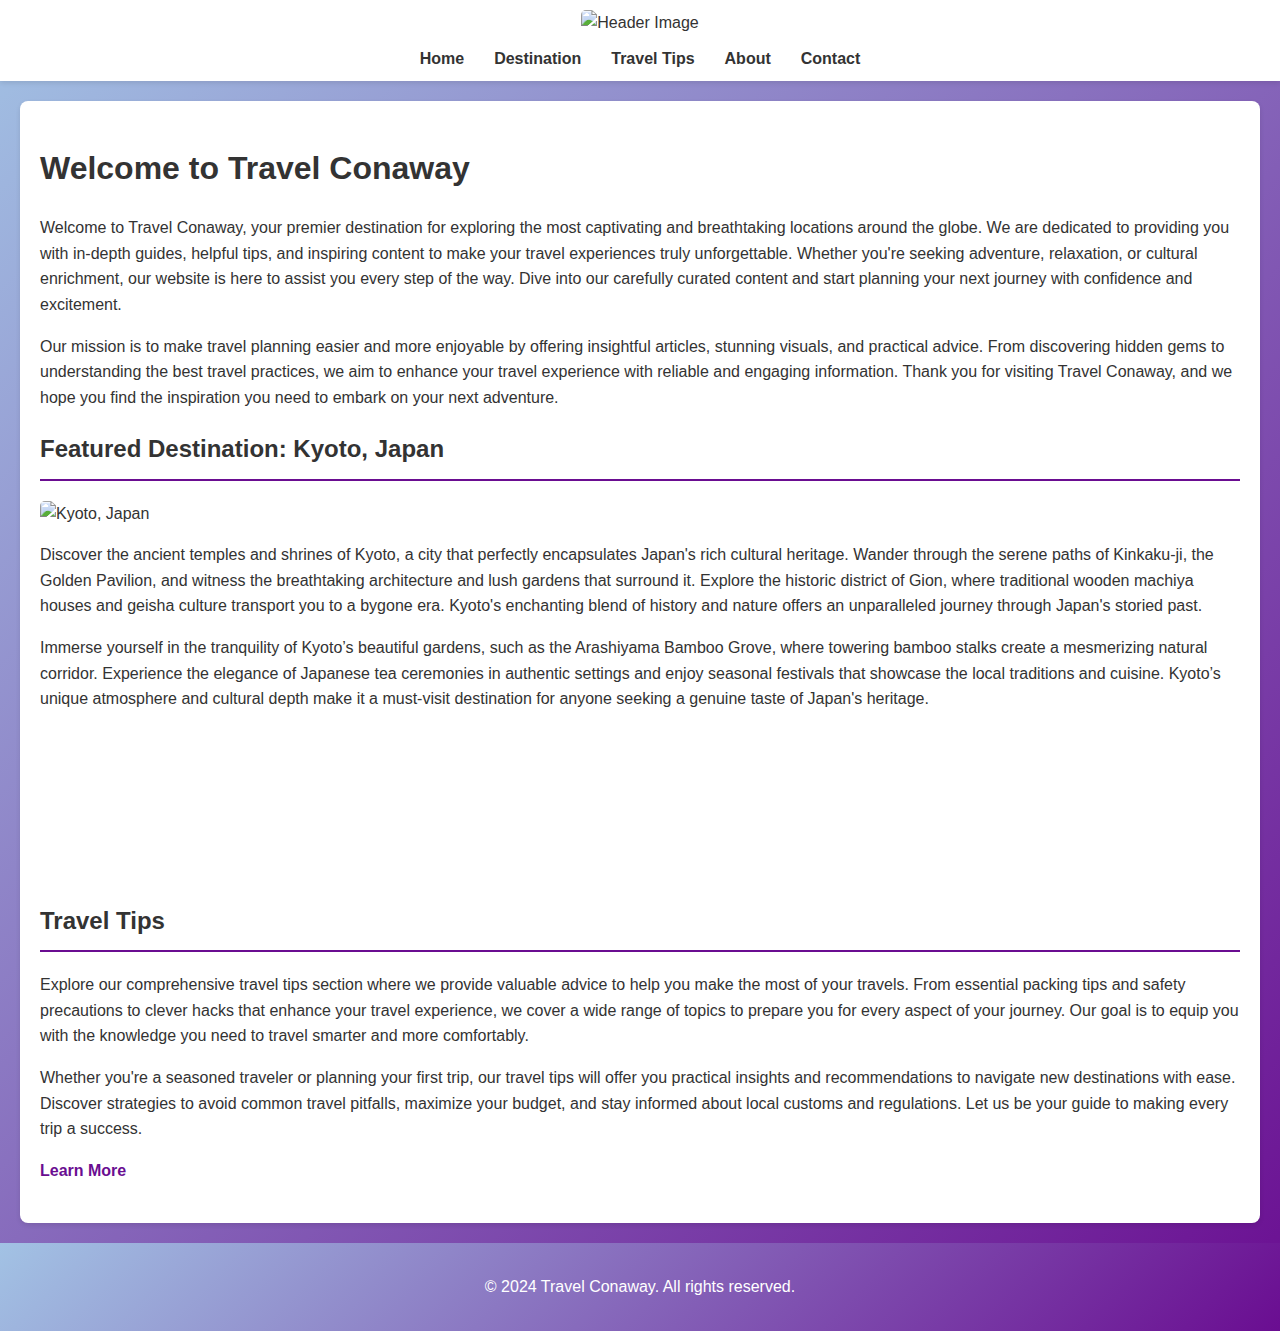
==== index.html @ 605dfaa0 "Add files via upload" ====
<!DOCTYPE html>
<html lang="en">
<head>
    <meta charset="UTF-8">
    <meta name="viewport" content="width=device-width, initial-scale=1.0">
    <link rel="stylesheet" href="styles.css">
    <title>Travel Conaway</title>
</head>
<body>
    <header>
        <img src="images/header.jpg" alt="Header Image" class="header-image">
        <nav>
            <ul>
                <li><a href="index.html">Home</a></li>
                <li><a href="destination.html">Destination</a></li>
                <li><a href="travel-tips.html">Travel Tips</a></li>
                <li><a href="about.html">About</a></li>
                <li><a href="contact.html">Contact</a></li>
            </ul>
        </nav>
    </header>

    <main>
        <section class="hero-section">
            <h1>Welcome to Travel Conaway</h1>
            <p>Welcome to Travel Conaway, your premier destination for exploring the most captivating and breathtaking locations around the globe. We are dedicated to providing you with in-depth guides, helpful tips, and inspiring content to make your travel experiences truly unforgettable. Whether you're seeking adventure, relaxation, or cultural enrichment, our website is here to assist you every step of the way. Dive into our carefully curated content and start planning your next journey with confidence and excitement.</p>
            <p>Our mission is to make travel planning easier and more enjoyable by offering insightful articles, stunning visuals, and practical advice. From discovering hidden gems to understanding the best travel practices, we aim to enhance your travel experience with reliable and engaging information. Thank you for visiting Travel Conaway, and we hope you find the inspiration you need to embark on your next adventure.</p>
        </section>

        <section class="featured-destination">
            <h2>Featured Destination: Kyoto, Japan</h2>
            <img src="images/kyoto.jpg" alt="Kyoto, Japan">
            <p>Discover the ancient temples and shrines of Kyoto, a city that perfectly encapsulates Japan's rich cultural heritage. Wander through the serene paths of Kinkaku-ji, the Golden Pavilion, and witness the breathtaking architecture and lush gardens that surround it. Explore the historic district of Gion, where traditional wooden machiya houses and geisha culture transport you to a bygone era. Kyoto's enchanting blend of history and nature offers an unparalleled journey through Japan's storied past.</p>
            <p>Immerse yourself in the tranquility of Kyoto’s beautiful gardens, such as the Arashiyama Bamboo Grove, where towering bamboo stalks create a mesmerizing natural corridor. Experience the elegance of Japanese tea ceremonies in authentic settings and enjoy seasonal festivals that showcase the local traditions and cuisine. Kyoto’s unique atmosphere and cultural depth make it a must-visit destination for anyone seeking a genuine taste of Japan's heritage.</p>
            <div class="video-container">
                <iframe width="560" height="315" src="https://www.youtube.com/embed/GpkYLIlpGWk" title="YouTube video player" frameborder="0" allow="accelerometer; autoplay; clipboard-write; encrypted-media; gyroscope; picture-in-picture" allowfullscreen></iframe>
            </div>
        </section>

        <section class="travel-tips-teaser">
            <h2>Travel Tips</h2>
            <p>Explore our comprehensive travel tips section where we provide valuable advice to help you make the most of your travels. From essential packing tips and safety precautions to clever hacks that enhance your travel experience, we cover a wide range of topics to prepare you for every aspect of your journey. Our goal is to equip you with the knowledge you need to travel smarter and more comfortably.</p>
            <p>Whether you're a seasoned traveler or planning your first trip, our travel tips will offer you practical insights and recommendations to navigate new destinations with ease. Discover strategies to avoid common travel pitfalls, maximize your budget, and stay informed about local customs and regulations. Let us be your guide to making every trip a success.</p>
            <a href="travel-tips.html">Learn More</a>
        </section>
    </main>

    <footer>
        <p>&copy; 2024 Travel Conaway. All rights reserved.</p>
    </footer>
</body>
</html>
---- styles.css ----
/* Global styles */
body {
    font-family: 'Arial', sans-serif;
    line-height: 1.6;
    color: #333;
    background: linear-gradient(135deg, #a2c2e4, #6a0d91); /* Light blue to violet gradient */
    margin: 0;
    padding: 0;
    min-height: 100vh; /* Ensure body takes up at least the full height of the viewport */
    display: flex;
    flex-direction: column;
}

/* Header styles */
header {
    background: #ffffff; /* White background for header */
    padding: 10px 0;
    box-shadow: 0 2px 5px rgba(0, 0, 0, 0.1); /* Slight shadow for separation */
    text-align: center;
}

.header-image {
    width: 100%;
    height: auto;
    margin-bottom: 10px; /* Space between the image and the nav */
}


nav ul {
    list-style: none;
    padding: 0;
    margin: 0;
    display: flex;
    justify-content: center;
}

nav li {
    margin: 0 15px;
}

nav a {
    text-decoration: none;
    color: #333;
    font-weight: bold;
    transition: color 0.3s ease;
}

nav a:hover {
    color: #6a0d91; /* Change color on hover */
}

/* Main content styles */
main {
    padding: 20px;
    background: #ffffff; /* White background for readability */
    border-radius: 8px;
    box-shadow: 0 2px 5px rgba(0, 0, 0, 0.1);
    max-width: 1200px;
    margin: 20px auto;
    flex: 1; /* Allows main content to take available space */
}

/* Section styles */
section {
    margin-bottom: 20px;
}

h2 {
    border-bottom: 2px solid #6a0d91; /* Underline for headings */
    padding-bottom: 10px;
    color: #333;
}

h3 {
    margin-top: 0;
}

img {
    max-width: 100%;
    height: auto;
    border-radius: 5px; /* Rounded corners for images */
}

a {
    color: #6a0d91; /* Link color matching the theme */
    text-decoration: none;
    font-weight: bold;
}

a:hover {
    text-decoration: underline;
}

/* Center embedded videos */
.video-container {
    display: flex;
    justify-content: center;
    align-items: center;
    margin: 20px 0; /* Optional: Adjust the top and bottom margins as needed */
}

iframe {
    max-width: 100%;
    height: auto;
    border-radius: 5px; /* Optional: Rounded corners for the iframe */
}



/* Footer styles */
footer {
    background: linear-gradient(135deg, #a2c2e4, #6a0d91); /* Gradient background */
    color: #fff;
    text-align: center;
    padding: 15px 0;
    margin-top: auto; /* Pushes footer to the bottom of the page */
}
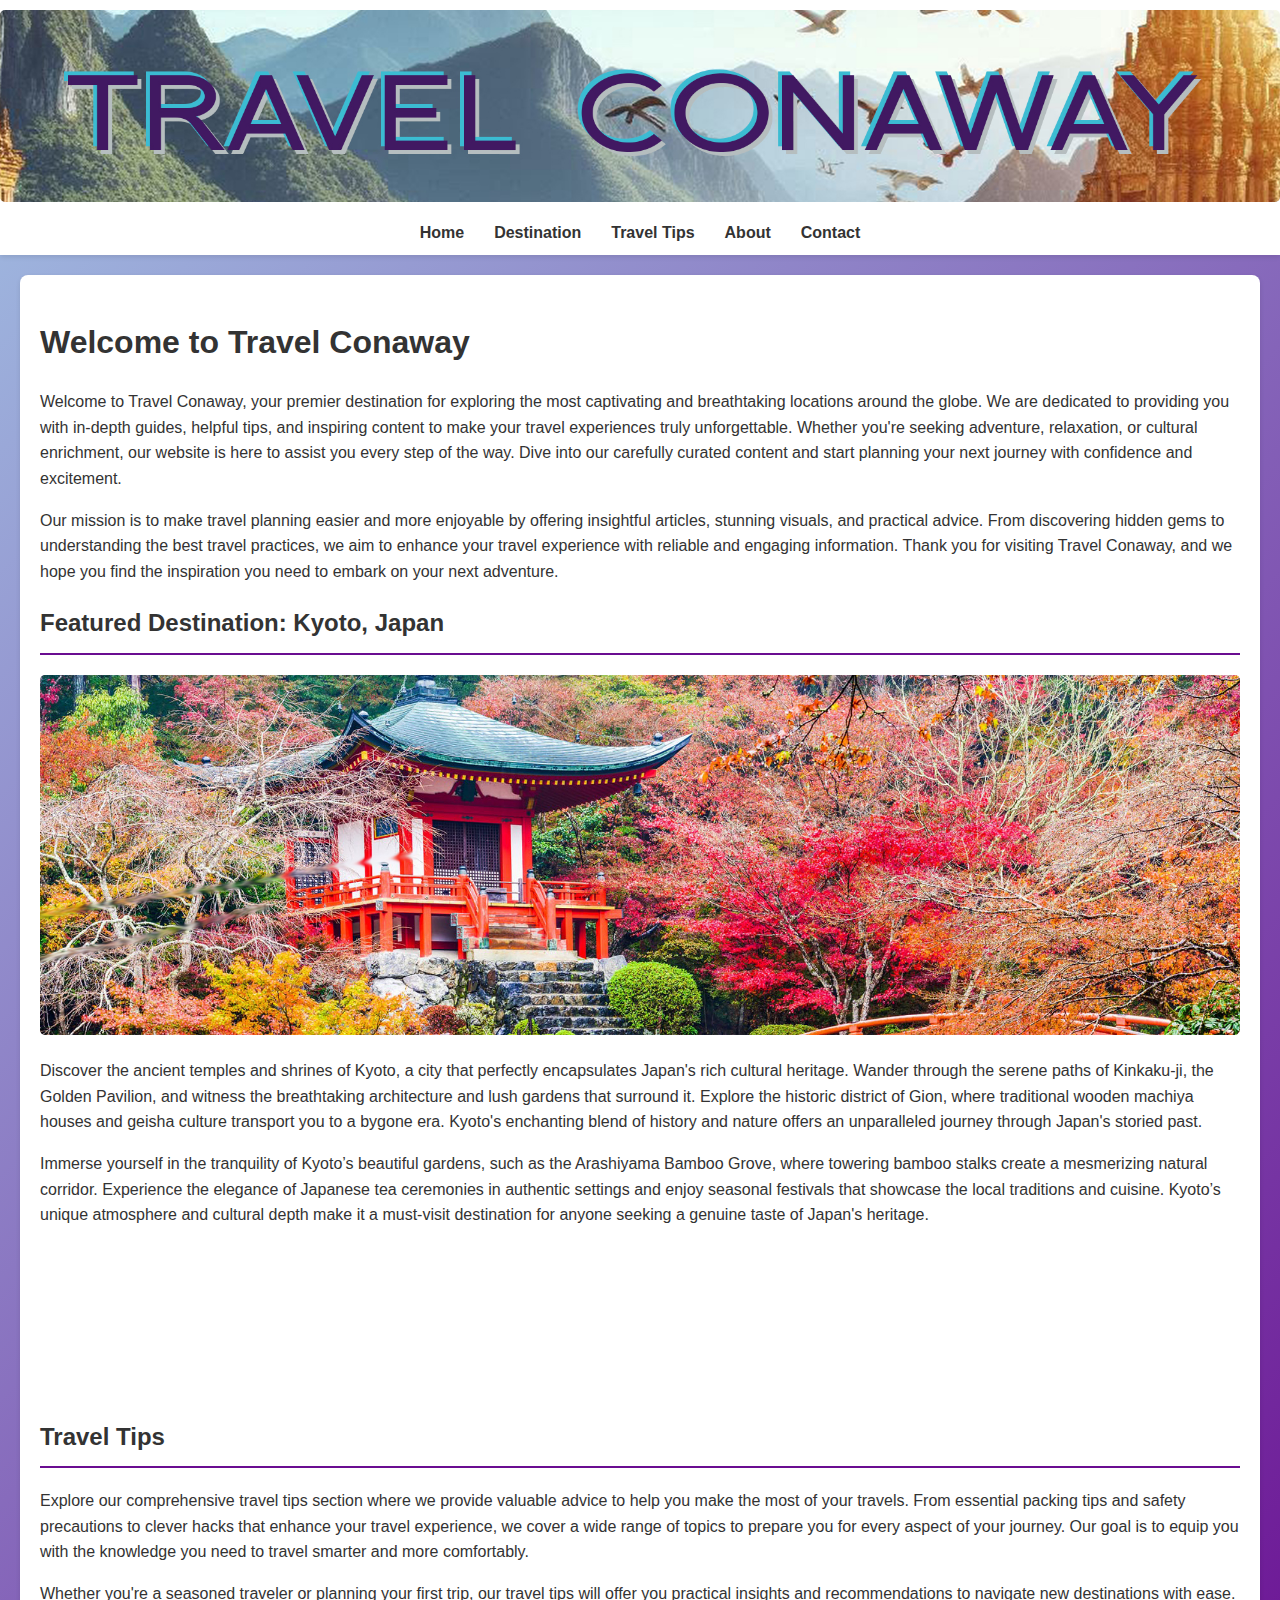
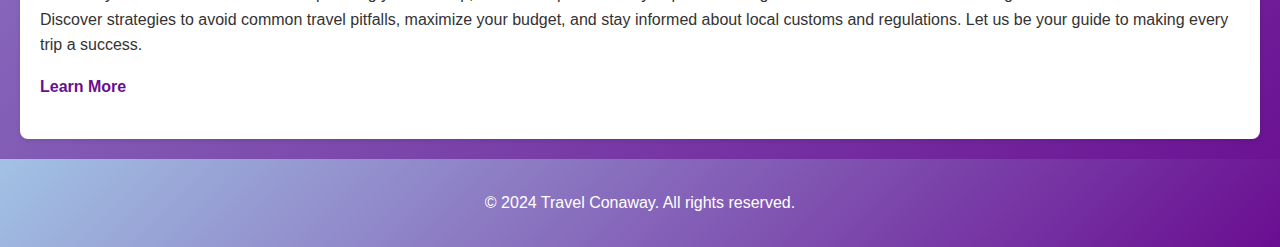
==== commit 30242410: "Update index.html" ====
--- a/index.html
+++ b/index.html
@@ -33,7 +33,7 @@
             <p>Discover the ancient temples and shrines of Kyoto, a city that perfectly encapsulates Japan's rich cultural heritage. Wander through the serene paths of Kinkaku-ji, the Golden Pavilion, and witness the breathtaking architecture and lush gardens that surround it. Explore the historic district of Gion, where traditional wooden machiya houses and geisha culture transport you to a bygone era. Kyoto's enchanting blend of history and nature offers an unparalleled journey through Japan's storied past.</p>
             <p>Immerse yourself in the tranquility of Kyoto’s beautiful gardens, such as the Arashiyama Bamboo Grove, where towering bamboo stalks create a mesmerizing natural corridor. Experience the elegance of Japanese tea ceremonies in authentic settings and enjoy seasonal festivals that showcase the local traditions and cuisine. Kyoto’s unique atmosphere and cultural depth make it a must-visit destination for anyone seeking a genuine taste of Japan's heritage.</p>
             <div class="video-container">
-                <iframe width="560" height="315" src="https://www.youtube.com/embed/GpkYLIlpGWk" title="YouTube video player" frameborder="0" allow="accelerometer; autoplay; clipboard-write; encrypted-media; gyroscope; picture-in-picture" allowfullscreen></iframe>
+                <iframe src="https://www.youtube.com/embed/GpkYLIlpGWk" title="YouTube video player" frameborder="0" allow="accelerometer; autoplay; clipboard-write; encrypted-media; gyroscope; picture-in-picture" allowfullscreen></iframe>
             </div>
         </section>
 
